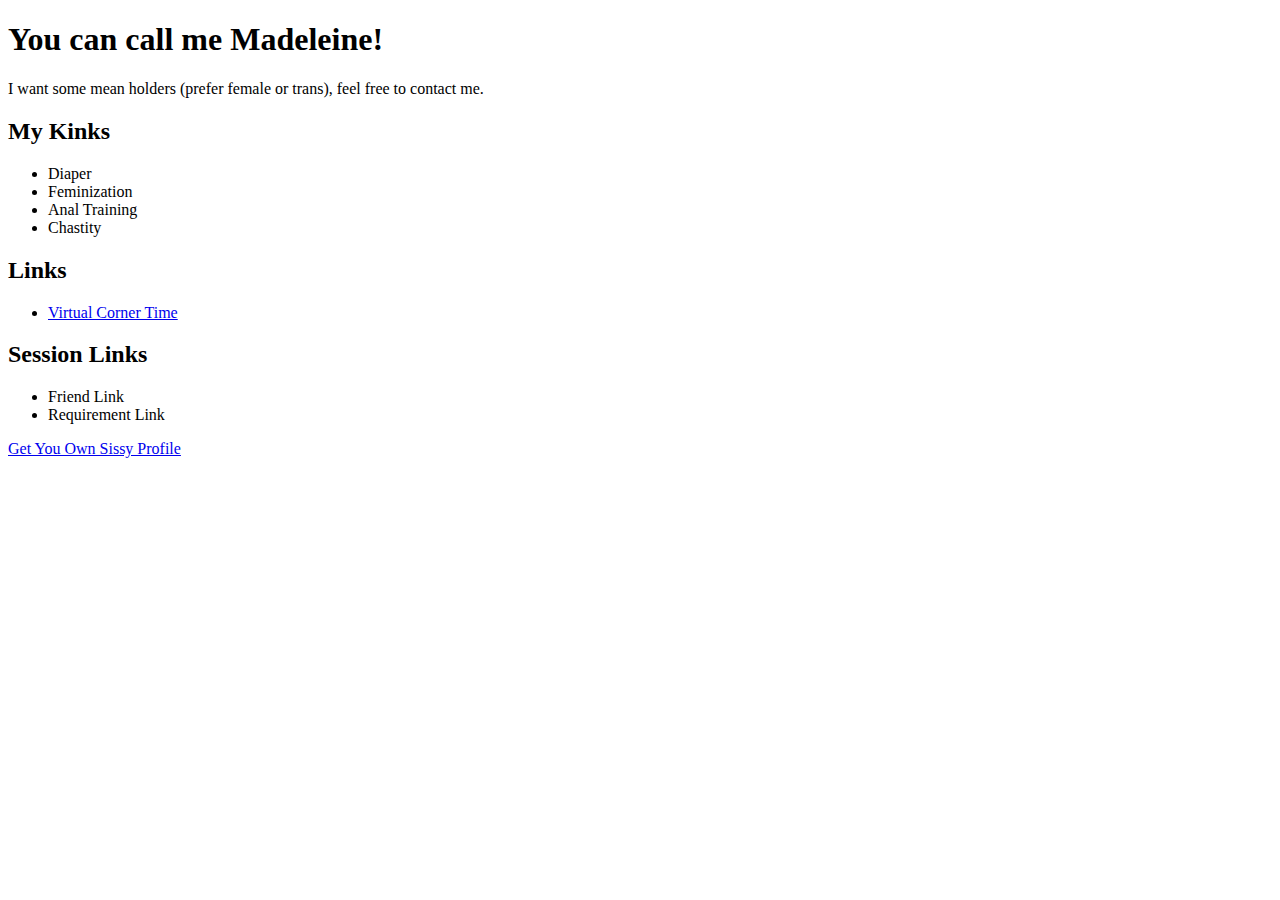
==== profile.html @ 5ac408c7 "Add files via upload" ====
<!doctype html>
<html lang="en">

<head>
  <meta charset="utf-8"/>
  <title>Mad - Profile</title>
  <link rel="icon" href="favicon.ico">

  <link rel="stylesheet" href="css/style.css">
  <script src="main.js" type="text/javascript"></script>
</head>


<body>

<div class="banner border-basic">
  <h1 id="title">You can call me <b>Madeleine</b>!</h1>
  <p id="msg">I want some mean holders (prefer female or trans), feel free to contact me.</p>

  <main>
    <section>
      <h2>My Kinks</h2>
      <ul id="kinks">
        <li>Diaper</li>
        <li>Feminization</li>
        <li>Anal Training</li>
        <li>Chastity</li>
      </ul>
    </section>

    <section class="hide">
      <h2>Links</h2>
      <ul>
        <li><a href="https://cornertime.herokuapp.com/" target="_blank">Virtual Corner Time</a></li>
      </ul>
    </section>

    <section>
      <h2>Session Links</h2>
      <ul>
        <li><a id="flink" target="_blank">Friend Link</a></li>
        <li><a id="rlink" target="_blank">Requirement Link</a></li>
      </ul>
    </section>
  </main>
    <footer><a target="_blank" href="https://lilymia.github.io/EmlaLock-Profile/">Get You Own Sissy Profile</a></footer>

</div>

<code id="debug"></code>

</body>

</html>
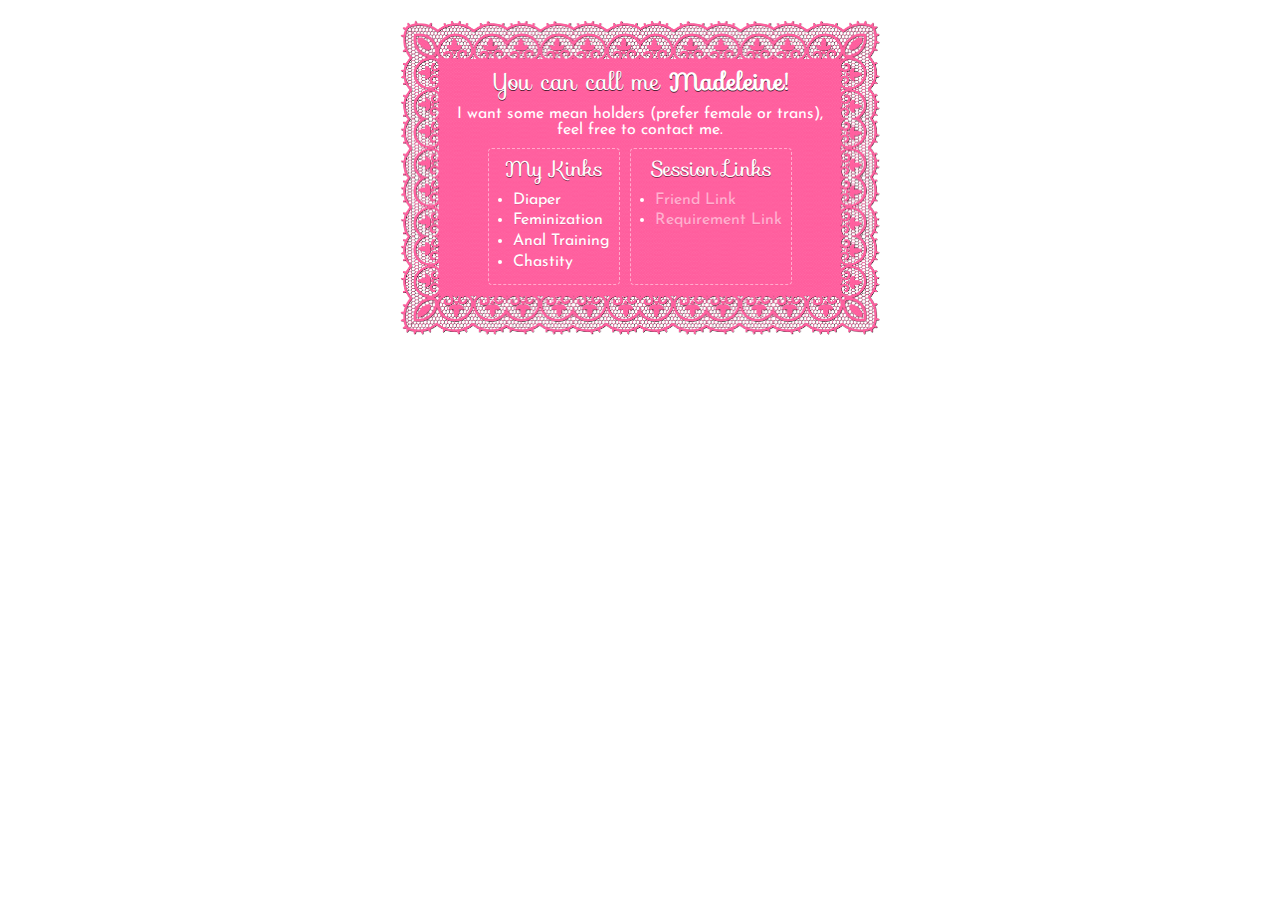
==== commit 9425edeb: "Update profile.html" ====
--- a/profile.html
+++ b/profile.html
@@ -3,11 +3,12 @@
 
 <head>
   <meta charset="utf-8"/>
-  <title>Mad - Profile</title>
+  <title>SPG - Profile</title>
   <link rel="icon" href="favicon.ico">
+  <meta name="description" content="EmlaLock Sissy Profile Generator">
 
   <link rel="stylesheet" href="css/style.css">
-  <script src="main.js" type="text/javascript"></script>
+  <script src="js/pages.js" type="text/javascript"></script>
 </head>
 
 
@@ -43,7 +44,9 @@
       </ul>
     </section>
   </main>
-    <footer><a target="_blank" href="https://lilymia.github.io/EmlaLock-Profile/">Get You Own Sissy Profile</a></footer>
+  <footer>
+    <a target="_blank" href="https://lilymia.github.io/EmlaLock-Profile/">Sissy Profile Generator</a>
+  </footer>
 
 </div>
 
--- a/css/style.css
+++ b/css/style.css
@@ -0,0 +1,176 @@
+/*@import url('https://fonts.googleapis.com/css?family=Raleway:300,400,500, 600, 700');*/
+@import url('https://fonts.googleapis.com/css?family=Josefin+Sans:100,300,400,600,700&display=swap');
+@import url('https://fonts.googleapis.com/css?family=Sofia&display=swap');
+
+body, html {
+    padding: 0;
+    margin: 0;
+    background: #FEF7F7;
+    background: transparent;
+    overflow: hidden;
+
+    font-family: 'Josefin Sans', sans-serif;
+    font-weight: 400;
+    font-size: 16px;
+    color: #ffffff;
+}
+
+.banner {
+    display: block;
+    width: 400px;
+    /*padding: 0 0.5em 0.6em;*/
+    margin: 20px auto;
+
+    /*filter: drop-shadow(1px 1px 1px rgba(0, 0, 0, 0.7));*/
+
+}
+
+.session {
+    width: 175px;
+    /*border-width: 25px !important;*/
+    /*border-image-width: 25px !important;*/
+
+}
+
+.border-clear {
+    background-color: #FF5D9D;
+    border-radius: 3px;
+    box-shadow: 0px 0px 1px rgba(0, 0, 0, 0.9)
+}
+
+.border-girly {
+    border: 40px solid transparent;
+    border-image-slice: 92 fill;
+    border-image-width: 40px;
+    border-image-repeat: round round;
+    border-image-source: url('../assets/frame4.png');
+    /*border-image-source: url('../assets/frame4-alt.png');*/
+    /*border-image-source: url('../assets/frame4-flat.png');*/
+}
+
+.border-girly2 {
+    border: 40px solid transparent;
+    border-image-slice: 92 fill;
+    border-image-width: 40px;
+    border-image-repeat: round round;
+    border-image-source: url('../assets/frame4.png');
+    /*border-image-source: url('../assets/frame4-alt.png');*/
+    /*border-image-source: url('../assets/frame4-flat.png');*/
+}
+
+.border-basic {
+    border: 40px solid transparent;
+    border-image-slice: 136 fill;
+    border-image-width: 40px;
+    border-image-repeat: round round;
+    border-image-source: url('../assets/frame7.png');
+}
+
+.border-basic2 {
+    border: 40px solid transparent;
+    border-image-slice: 135 fill;
+    border-image-width: 40px;
+    border-image-repeat: round round;
+    border-image-source: url('../assets/frame7-flat.png');
+    filter: drop-shadow(0px 0px 1px rgba(0, 0, 0, 0.42));
+}
+
+b {
+    font-weight: 700;
+}
+
+h1, h2 {
+    font-family: 'Sofia', cursive !important;
+    font-size: 1.5rem;
+    font-weight: 400;
+    margin: .2rem 0.6rem 0.3rem;
+    padding: 0 0 0 0;
+    text-align: center;
+    font-family: inherit;
+}
+
+h1 {
+    text-shadow: 0px 1px 0px hsla(0, 0%, 0%, 0.7);
+}
+
+h2 {
+    font-size: 1.3em;
+    /*font-weight: 600;*/
+    text-shadow: 0px 1px 0px hsla(0, 0%, 0%, 0.5);
+}
+
+
+ul {
+    margin: 0 0.1rem 0 1rem;
+    padding: 0 0.5rem 0.7rem;
+    line-height: 1.3rem;
+    color: currentColor;
+}
+
+main {
+    display: flex;
+    justify-content: center;
+    /*justify-content: space-around;*/
+}
+
+section {
+    margin: 0.6rem 0.3rem 0.6rem;
+    border-radius: 4px;
+    border: 1px dashed #fff7;
+    display: inline-block;
+    vertical-align: top;
+    /*filter: drop-shadow(0 0 1px #0008);*/
+    flex: 0 auto;
+    text-shadow: 0px 1px 0px hsla(0, 0%, 0%, 0.1);
+}
+
+footer {
+    text-align: right;
+    font-weight: 300;
+    font-size: 0.8rem;
+    margin: 0.0rem 0.3rem 0.6rem;
+    display: none;
+}
+
+a {
+    color: inherit;
+    text-decoration: none;
+}
+
+a:link {
+    border-bottom: 1px solid #d9bef277;
+}
+
+a[href]:hover {
+    border-bottom: 1px dashed currentColor;
+}
+
+a:not([href]) {
+    opacity: 0.5;
+}
+
+#title {
+    /*text-transform: uppercase;*/
+    /*margin-top: 0.1rem;*/
+
+}
+
+#msg {
+    text-align: center;
+    margin: 0 0.6em;
+}
+
+.hide {
+    display: none !important;
+}
+
+#debug {
+    font-family: monospace;
+    font-size: 16px;
+    display: none;
+    color: hsl(250, 11.7%, 69.8%);
+    background: rgba(0, 0, 0, 0.83);
+    width: 600px;
+    margin: 20px auto;
+    padding: 20px;
+}
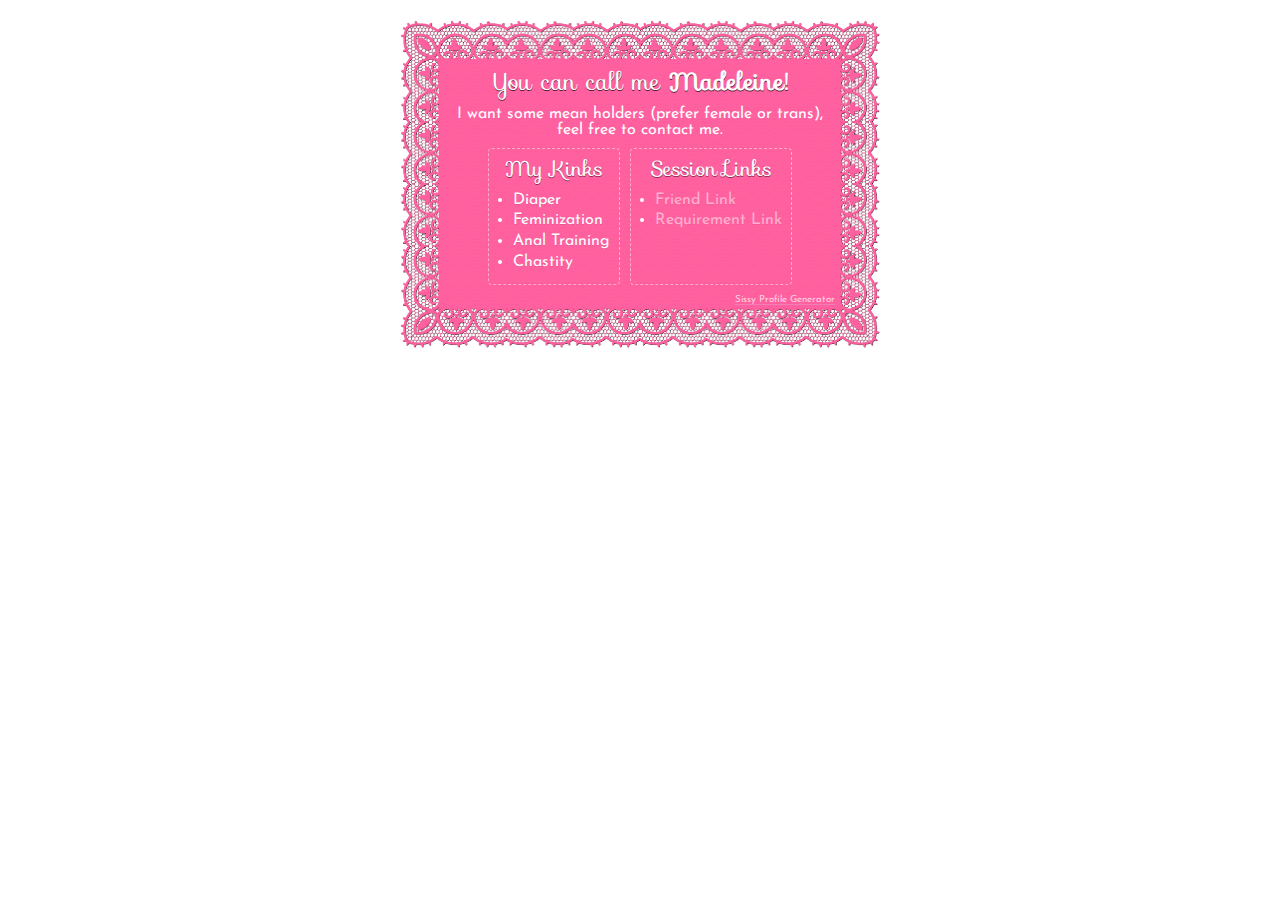
==== commit fa3a3c3c: "Update profile.html" ====
--- a/profile.html
+++ b/profile.html
@@ -9,6 +9,16 @@
 
   <link rel="stylesheet" href="css/style.css">
   <script src="js/pages.js" type="text/javascript"></script>
+  <!-- Global site tag (gtag.js) - Google Analytics -->
+  <script async src="https://www.googletagmanager.com/gtag/js?id=UA-151759590-1"></script>
+  <script>
+    window.dataLayer = window.dataLayer || [];
+    function gtag(){dataLayer.push(arguments);}
+    gtag('js', new Date());
+
+    gtag('config', 'UA-151759590-1');
+  </script>
+
 </head>
 
 
--- a/css/style.css
+++ b/css/style.css
@@ -8,7 +8,6 @@
     background: #FEF7F7;
     background: transparent;
     overflow: hidden;
-
     font-family: 'Josefin Sans', sans-serif;
     font-weight: 400;
     font-size: 16px;
@@ -22,6 +21,7 @@
     margin: 20px auto;
 
     /*filter: drop-shadow(1px 1px 1px rgba(0, 0, 0, 0.7));*/
+    /*box-sizing: content-box;*/
 
 }
 
@@ -29,13 +29,20 @@
     width: 175px;
     /*border-width: 25px !important;*/
     /*border-image-width: 25px !important;*/
+    /*margin: 20px 1px;*/
 
 }
 
 .border-clear {
     background-color: #FF5D9D;
     border-radius: 3px;
-    box-shadow: 0px 0px 1px rgba(0, 0, 0, 0.9)
+    /*box-shadow: 0px 0px 1px 0px rgba(0, 0, 0, 0.7);*/
+    /*filter: drop-shadow(0px 0px 10px rgba(0, 0, 0, 0.7));*/
+    border: 1px solid rgb(200, 77, 120);
+    box-sizing: border-box;
+    /*margin-left: 40px;*/
+    /*margin-right: 20px;*/
+    /*overflow: visible;*/
 }
 
 .border-girly {
@@ -53,9 +60,9 @@
     border-image-slice: 92 fill;
     border-image-width: 40px;
     border-image-repeat: round round;
-    border-image-source: url('../assets/frame4.png');
+    /*border-image-source: url('../assets/frame4.png');*/
     /*border-image-source: url('../assets/frame4-alt.png');*/
-    /*border-image-source: url('../assets/frame4-flat.png');*/
+    border-image-source: url('../assets/frame4-flat.png');
 }
 
 .border-basic {
@@ -72,7 +79,7 @@
     border-image-width: 40px;
     border-image-repeat: round round;
     border-image-source: url('../assets/frame7-flat.png');
-    filter: drop-shadow(0px 0px 1px rgba(0, 0, 0, 0.42));
+    filter: drop-shadow(0px 0px 1px rgba(102, 0, 77, 0.2));
 }
 
 b {
@@ -126,10 +133,18 @@
 
 footer {
     text-align: right;
-    font-weight: 300;
-    font-size: 0.8rem;
-    margin: 0.0rem 0.3rem 0.6rem;
-    display: none;
+    font-weight: 400;
+    font-size: 0.61rem;
+    margin: 0.0rem 0.3rem 0.3rem;
+    /*display: none;*/
+}
+
+footer a {
+    opacity: 0.7;
+}
+
+footer a:hover {
+    opacity: 1;
 }
 
 a {
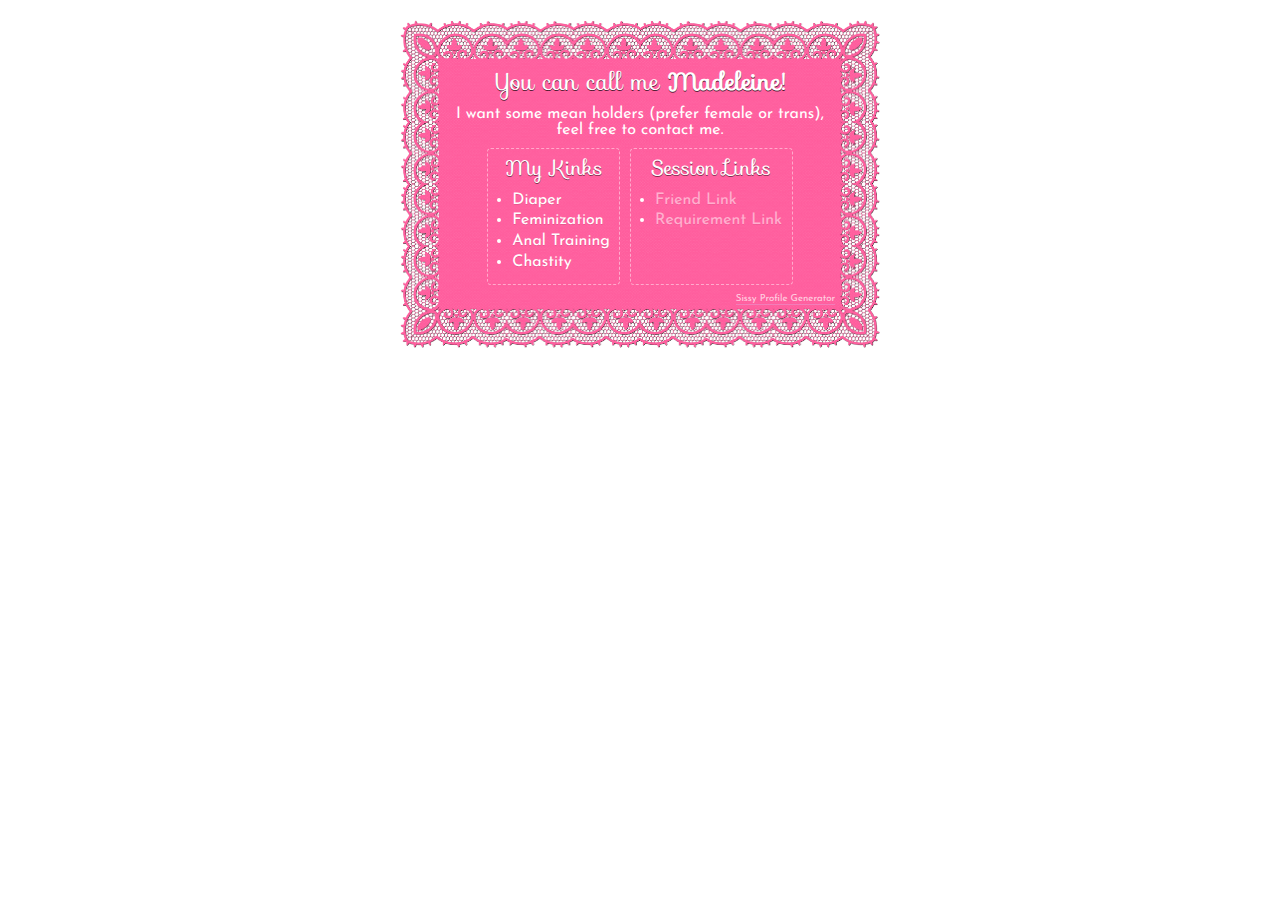
==== commit 0b0defe4: "Update profile.html" ====
--- a/profile.html
+++ b/profile.html
@@ -12,11 +12,17 @@
   <!-- Global site tag (gtag.js) - Google Analytics -->
   <script async src="https://www.googletagmanager.com/gtag/js?id=UA-151759590-1"></script>
   <script>
-    window.dataLayer = window.dataLayer || [];
-    function gtag(){dataLayer.push(arguments);}
-    gtag('js', new Date());
+      window.dataLayer = window.dataLayer || [];
+      function gtag(){dataLayer.push(arguments);}
+      gtag('js', new Date());
 
-    gtag('config', 'UA-151759590-1');
+      gtag('config', 'UA-151759590-1', {
+          'custom_map': {'metric1': 'timestamp'}
+      });
+      gtag('set', {'user_id': 'USER_ID'}); // Set the user ID using signed-in user_id.
+
+      var metric_value = (new Date()).getTime();
+      gtag('event', 'ping', {'timestamp': metric_value});
   </script>
 
 </head>
--- a/css/style.css
+++ b/css/style.css
@@ -12,6 +12,7 @@
     font-weight: 400;
     font-size: 16px;
     color: #ffffff;
+    text-rendering: geometricPrecision;
 }
 
 .banner {
